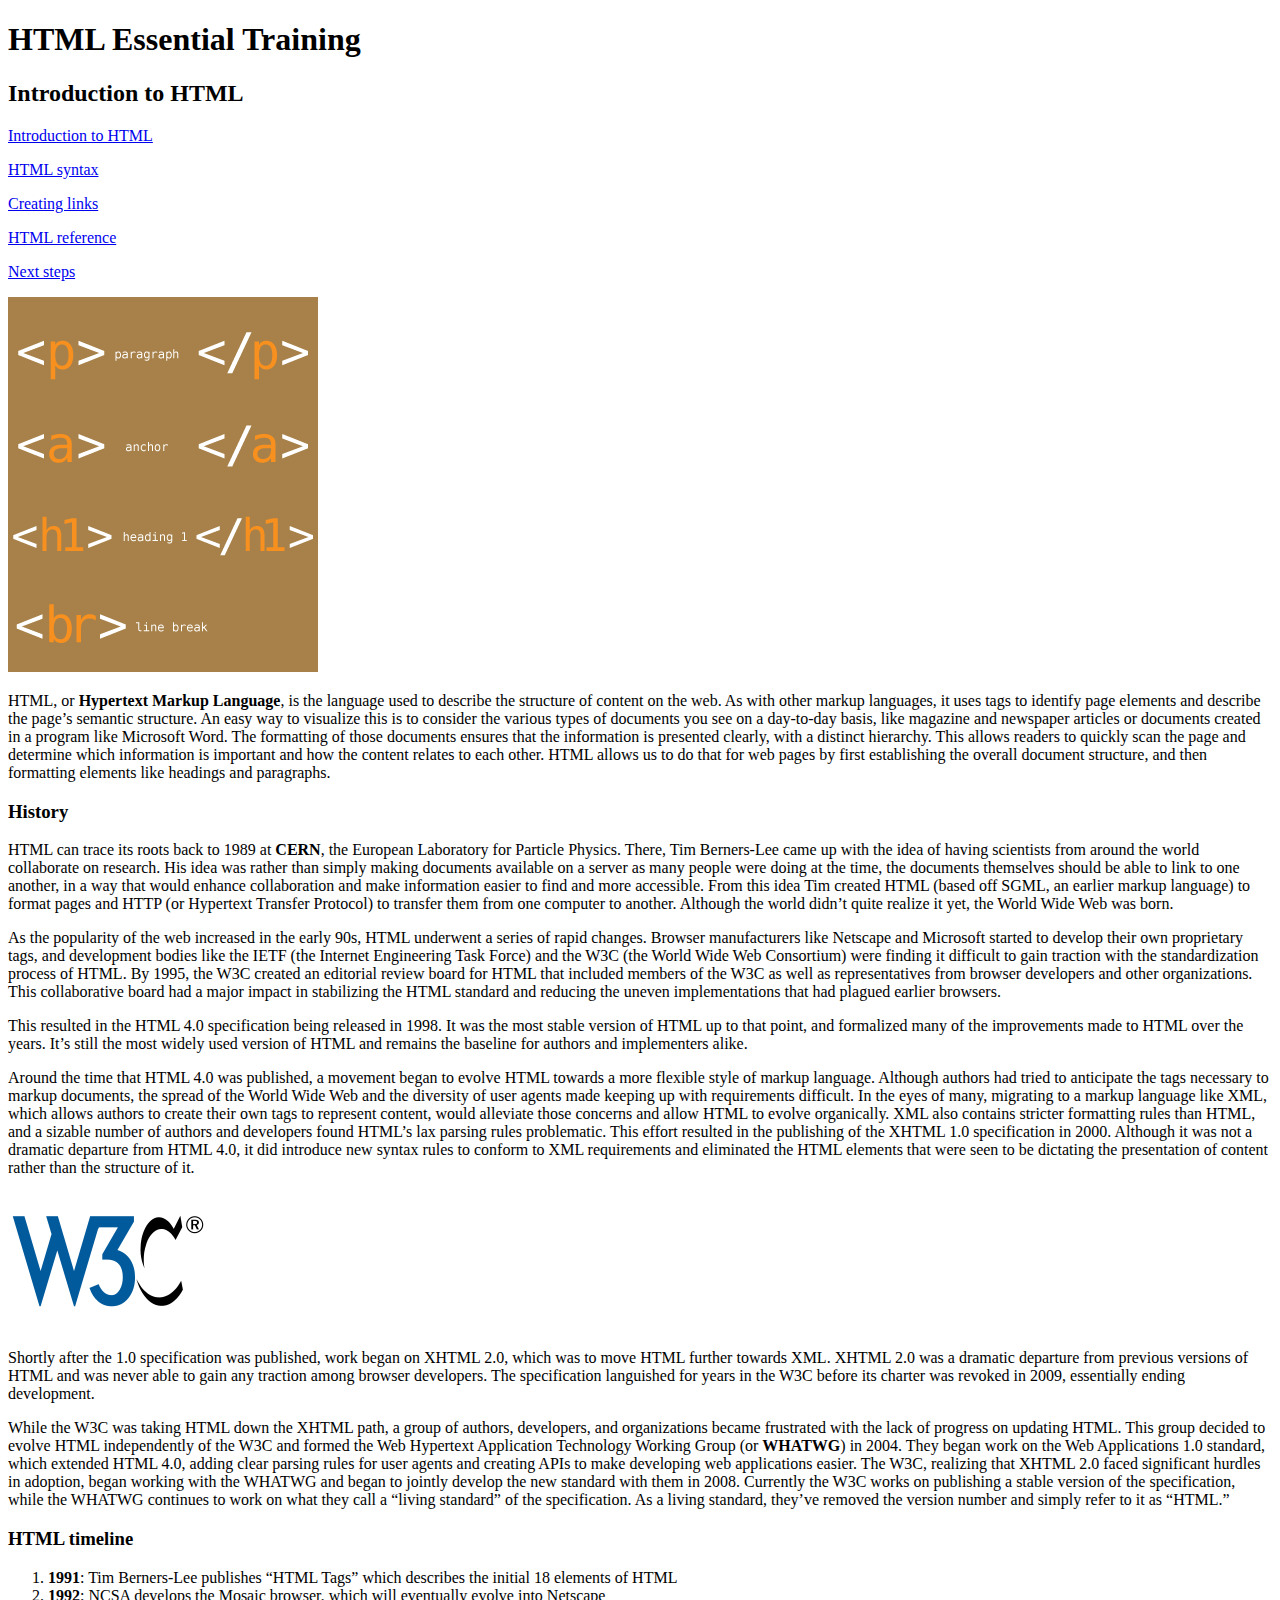
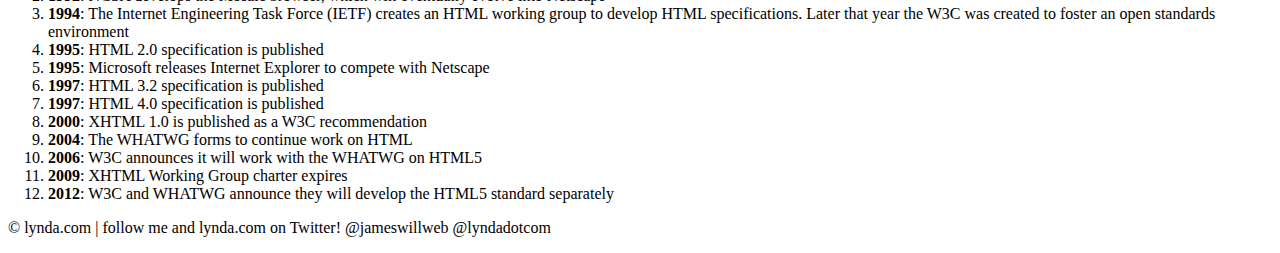
==== Challenge1_Getting_Started_HTML (1)/intro.html @ e3d4c9aa "Basic HTML" ====
<!DOCTYPE HTML>
<html lang="en">
<head>
<meta charset="utf-8">
<title>Introduction to HTML</title>
</head>
<body>
<h1>HTML Essential Training</h1>
<h2>Introduction to HTML</h2>
<p><a href="#" title="Introduction to HTML">Introduction to HTML</a></p>
<p><a href="#" title="HTML syntax">HTML syntax</a></p>
<p><a href="#" title="Creating links">Creating links</a></p>
<p><a href="#" title="HTML Reference">HTML reference</a></p>
<p><a href="#" title="Next steps">Next steps</a></p>
<img src="_images/tags.png" alt="HTML" width="310" height="375" class="flowRight">
<p>HTML, or <b>Hypertext Markup Language</b>, is the language used to describe the structure of content on the web. As with other markup languages, it uses tags to identify page elements and describe the page&rsquo;s semantic structure. An easy way to visualize this is to consider the various types of documents you see on a day-to-day basis, like magazine and newspaper articles or documents created in a program like Microsoft Word. The formatting of those documents ensures that the information is presented clearly, with a distinct hierarchy. This allows readers to quickly scan the page and determine which information is important and how the content relates to each other. HTML allows us to do that for web pages by first establishing the overall document structure, and then formatting elements like headings and paragraphs.</p>

<h3>History</h3>

<p>HTML can trace its roots back to 1989 at <b>CERN</b>, the European Laboratory for Particle Physics. There, Tim Berners-Lee came up with the idea of having scientists from around the world collaborate on research. His idea was rather than simply making documents available on a server as many people were doing at the time, the documents themselves should be able to link to one another, in a way that would enhance collaboration and make information easier to find and more accessible. From this idea Tim created HTML (based off SGML, an earlier markup language) to format pages and HTTP (or Hypertext Transfer Protocol) to transfer them from one computer to another. Although the world didn&rsquo;t quite realize it yet, the World Wide Web was born.</p>

<p>As the popularity of the web increased in the early 90s, HTML underwent a series of rapid changes. Browser manufacturers like Netscape and Microsoft started to develop their own proprietary tags, and development bodies like the IETF (the Internet Engineering Task Force) and the W3C (the World Wide Web Consortium) were finding it difficult to gain traction with the standardization process of HTML. By 1995, the W3C created an editorial review board for HTML that included members of the W3C as well as representatives from browser developers and other organizations. This collaborative board had a major impact in stabilizing the HTML standard and reducing the uneven implementations that had plagued earlier browsers.</p>

<p>This resulted in the HTML 4.0 specification being released in 1998. It was the most stable version of HTML up to that point, and formalized many of the improvements made to HTML over the years. It&rsquo;s still the most widely used version of HTML and remains the baseline for authors and implementers alike.</p>

<p>Around the time that HTML 4.0 was published, a movement began to evolve HTML towards a more flexible style of markup language. Although authors had tried to anticipate the tags necessary to markup documents, the spread of the World Wide Web and the diversity of user agents made keeping up with requirements difficult. In the eyes of many, migrating to a markup language like XML, which allows authors to create their own tags to represent content, would alleviate those concerns and allow HTML to evolve organically. XML also contains stricter formatting rules than HTML, and a sizable number of authors and developers found HTML&rsquo;s lax parsing rules problematic. This effort resulted in the publishing of the XHTML 1.0 specification in 2000. Although it was not a dramatic departure from HTML 4.0, it did introduce new syntax rules to conform to XML requirements and eliminated the HTML elements that were seen to be dictating the presentation of content rather than the structure of it.</p>
<img src="_images/200px-W3C_Icon.png" alt="W3C logo" width="200" height="136" class="flowLeft">
<p>Shortly after the 1.0 specification was published, work began on XHTML 2.0, which was to move HTML further towards XML. XHTML 2.0 was a dramatic departure from previous versions of HTML and was never able to gain any traction among browser developers. The specification languished for years in the W3C before its charter was revoked in 2009, essentially ending development.</p>

<p>While the W3C was taking HTML down the XHTML path, a group of authors, developers, and organizations became frustrated with the lack of progress on updating HTML. This group decided to evolve HTML independently of the W3C and formed the Web Hypertext Application Technology Working Group (or <b>WHATWG</b>) in 2004. They began work on the Web Applications 1.0 standard, which extended HTML 4.0, adding clear parsing rules for user agents and creating APIs to make developing web applications easier. The W3C, realizing that XHTML 2.0 faced significant hurdles in adoption, began working with the WHATWG and began to jointly develop the new standard with them in 2008. Currently the W3C works on publishing a stable version of the specification, while the WHATWG continues to work on what they call a &ldquo;living standard&rdquo; of the specification. As a living standard, they&rsquo;ve removed the version number and simply refer to it as &ldquo;HTML.&rdquo;</p>

<h3>HTML timeline</h3>

<ol>
  <li><b>1991</b>: Tim Berners-Lee publishes &ldquo;HTML Tags&rdquo; which describes the initial 18 elements of HTML</li>
  <li><b>1992</b>: NCSA develops the Mosaic browser, which will eventually evolve into Netscape</li>
  <li><b>1994</b>: The Internet Engineering Task Force (IETF) creates an HTML working group to develop HTML specifications. Later that year the W3C was created to foster an open standards environment</li>
  <li><b>1995</b>: HTML 2.0 specification is published</li>
  <li><b>1995</b>: Microsoft releases Internet Explorer to compete with Netscape</li>
  <li><b>1997</b>: HTML 3.2 specification is published</li>
  <li><b>1997</b>: HTML 4.0 specification is published</li>
  <li><b>2000</b>: XHTML 1.0 is published as a W3C recommendation</li>
  <li><b>2004</b>: The WHATWG forms to continue work on HTML</li>
  <li><b>2006</b>: W3C announces it will work with the WHATWG on HTML5</li>
  <li><b>2009</b>: XHTML Working Group charter expires</li>
  <li><b>2012</b>: W3C and WHATWG announce they will develop the HTML5 standard separately</li>
</ol>
<p>&copy; lynda.com | follow me and lynda.com on Twitter! @jameswillweb @lyndadotcom</p>
</body>
</html>
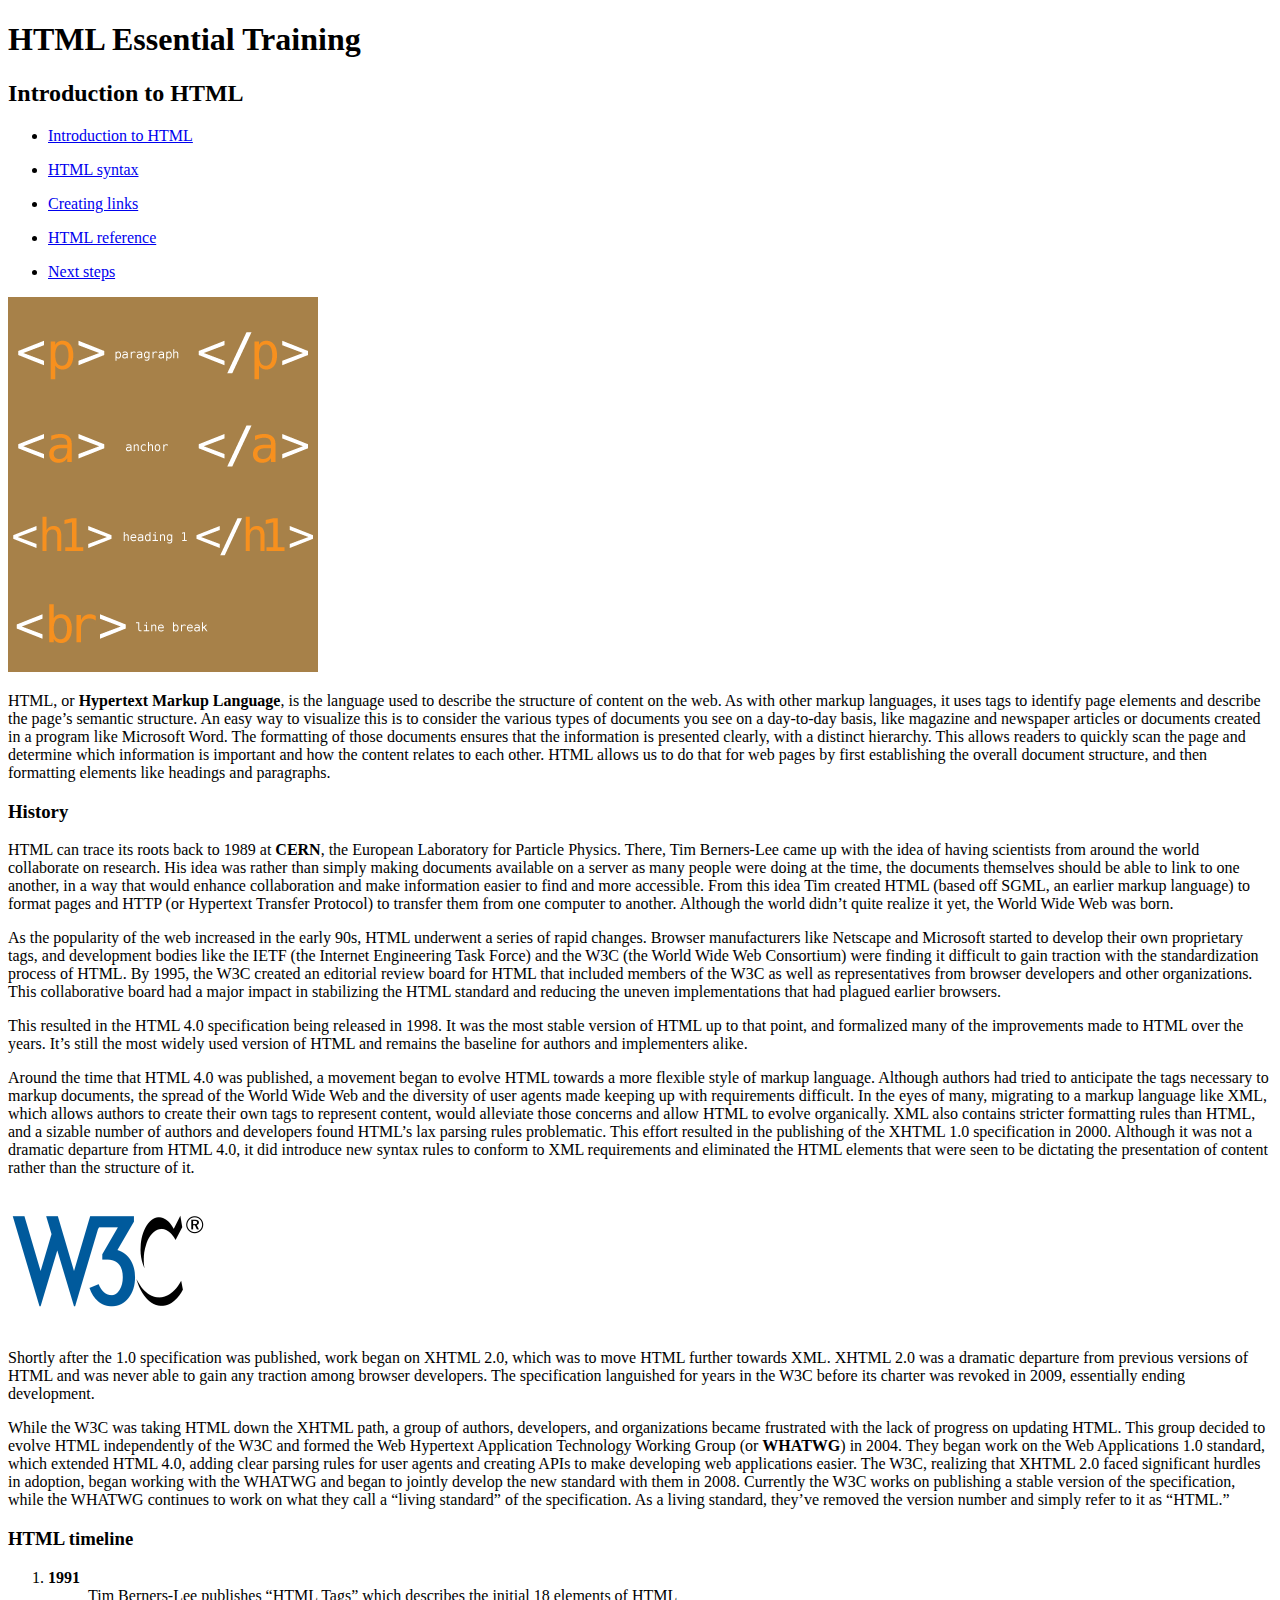
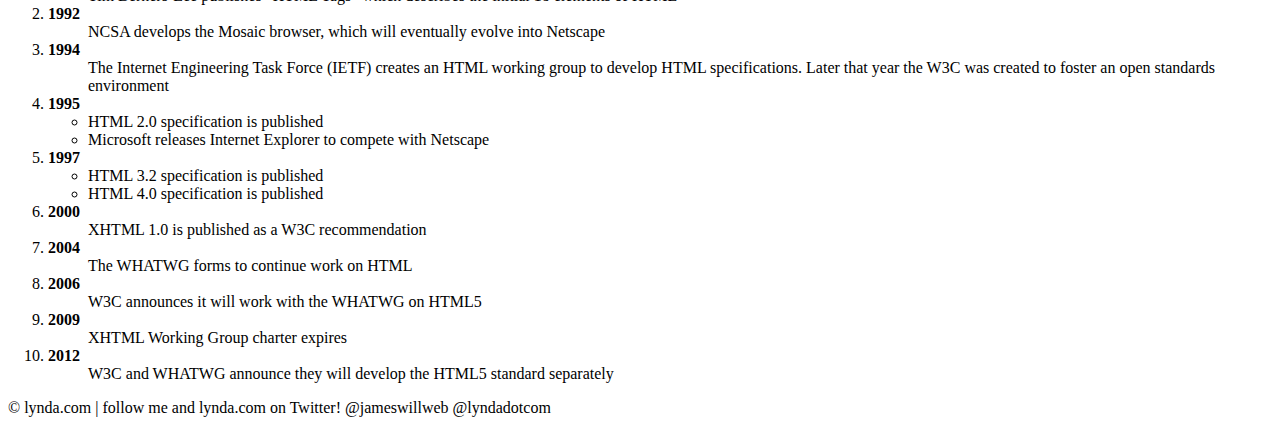
==== commit 7fea33e4: "Creating Lists" ====
--- a/Challenge1_Getting_Started_HTML (1)/intro.html
+++ b/Challenge1_Getting_Started_HTML (1)/intro.html
@@ -5,16 +5,33 @@
 <title>Introduction to HTML</title>
 </head>
 <body>
+
+  <header>
 <h1>HTML Essential Training</h1>
 <h2>Introduction to HTML</h2>
-<p><a href="#" title="Introduction to HTML">Introduction to HTML</a></p>
-<p><a href="#" title="HTML syntax">HTML syntax</a></p>
-<p><a href="#" title="Creating links">Creating links</a></p>
-<p><a href="#" title="HTML Reference">HTML reference</a></p>
-<p><a href="#" title="Next steps">Next steps</a></p>
+
+<nav>
+  <ul>
+ <dl> 
+<li><dt><p><a href="intro.html" title="Introduction to HTML">Introduction to HTML</a></p></dt></li>
+<li><dt><p><a href="syntax.html" title="HTML syntax">HTML syntax</a></p></dt></li>
+<li><dt><p><a href="links.html" title="Creating links">Creating links</a></p></dt></li>
+<li><dt><p><a href="reference.html" title="HTML Reference">HTML reference</a></p></dt></li>
+<li><dt><p><a href="next.html" title="Next steps">Next steps</a></p></dt></li>
+</dl>
+</ul>
+</nav>
+</header>
+
+<main>
 <img src="_images/tags.png" alt="HTML" width="310" height="375" class="flowRight">
+<article>
+  <section>
+    <aside>
 <p>HTML, or <b>Hypertext Markup Language</b>, is the language used to describe the structure of content on the web. As with other markup languages, it uses tags to identify page elements and describe the page&rsquo;s semantic structure. An easy way to visualize this is to consider the various types of documents you see on a day-to-day basis, like magazine and newspaper articles or documents created in a program like Microsoft Word. The formatting of those documents ensures that the information is presented clearly, with a distinct hierarchy. This allows readers to quickly scan the page and determine which information is important and how the content relates to each other. HTML allows us to do that for web pages by first establishing the overall document structure, and then formatting elements like headings and paragraphs.</p>
-
+</aside>
+</section>
+<section>
 <h3>History</h3>
 
 <p>HTML can trace its roots back to 1989 at <b>CERN</b>, the European Laboratory for Particle Physics. There, Tim Berners-Lee came up with the idea of having scientists from around the world collaborate on research. His idea was rather than simply making documents available on a server as many people were doing at the time, the documents themselves should be able to link to one another, in a way that would enhance collaboration and make information easier to find and more accessible. From this idea Tim created HTML (based off SGML, an earlier markup language) to format pages and HTTP (or Hypertext Transfer Protocol) to transfer them from one computer to another. Although the world didn&rsquo;t quite realize it yet, the World Wide Web was born.</p>
@@ -28,23 +45,39 @@
 <p>Shortly after the 1.0 specification was published, work began on XHTML 2.0, which was to move HTML further towards XML. XHTML 2.0 was a dramatic departure from previous versions of HTML and was never able to gain any traction among browser developers. The specification languished for years in the W3C before its charter was revoked in 2009, essentially ending development.</p>
 
 <p>While the W3C was taking HTML down the XHTML path, a group of authors, developers, and organizations became frustrated with the lack of progress on updating HTML. This group decided to evolve HTML independently of the W3C and formed the Web Hypertext Application Technology Working Group (or <b>WHATWG</b>) in 2004. They began work on the Web Applications 1.0 standard, which extended HTML 4.0, adding clear parsing rules for user agents and creating APIs to make developing web applications easier. The W3C, realizing that XHTML 2.0 faced significant hurdles in adoption, began working with the WHATWG and began to jointly develop the new standard with them in 2008. Currently the W3C works on publishing a stable version of the specification, while the WHATWG continues to work on what they call a &ldquo;living standard&rdquo; of the specification. As a living standard, they&rsquo;ve removed the version number and simply refer to it as &ldquo;HTML.&rdquo;</p>
-
+</section>
+<section>
 <h3>HTML timeline</h3>
 
 <ol>
-  <li><b>1991</b>: Tim Berners-Lee publishes &ldquo;HTML Tags&rdquo; which describes the initial 18 elements of HTML</li>
-  <li><b>1992</b>: NCSA develops the Mosaic browser, which will eventually evolve into Netscape</li>
-  <li><b>1994</b>: The Internet Engineering Task Force (IETF) creates an HTML working group to develop HTML specifications. Later that year the W3C was created to foster an open standards environment</li>
-  <li><b>1995</b>: HTML 2.0 specification is published</li>
-  <li><b>1995</b>: Microsoft releases Internet Explorer to compete with Netscape</li>
-  <li><b>1997</b>: HTML 3.2 specification is published</li>
-  <li><b>1997</b>: HTML 4.0 specification is published</li>
-  <li><b>2000</b>: XHTML 1.0 is published as a W3C recommendation</li>
-  <li><b>2004</b>: The WHATWG forms to continue work on HTML</li>
-  <li><b>2006</b>: W3C announces it will work with the WHATWG on HTML5</li>
-  <li><b>2009</b>: XHTML Working Group charter expires</li>
-  <li><b>2012</b>: W3C and WHATWG announce they will develop the HTML5 standard separately</li>
+  <li><b>1991</b></li>
+    <ul>Tim Berners-Lee publishes &ldquo;HTML Tags&rdquo; which describes the initial 18 elements of HTML</ul>
+  <li><b>1992</b></li>
+   <ul>NCSA develops the Mosaic browser, which will eventually evolve into Netscape</ul>
+  <li><b>1994</b></li>
+  <ul> The Internet Engineering Task Force (IETF) creates an HTML working group to develop HTML specifications. Later that year the W3C was created to foster an open standards environment</ul>
+  <li><b>1995</b></li>
+  <ul><li>HTML 2.0 specification is published</li></ul>
+  <ul><li> Microsoft releases Internet Explorer to compete with Netscape</li></ul>
+  <li><b>1997</b></li>
+  <ul><li>HTML 3.2 specification is published</li></ul>
+  <ul><li>HTML 4.0 specification is published</li></ul>
+  <li><b>2000</b></li>
+  <ul>XHTML 1.0 is published as a W3C recommendation</ul>
+  <li><b>2004</b></li>
+  <ul>The WHATWG forms to continue work on HTML</ul>
+  <li><b>2006</b></li>
+  <ul> W3C announces it will work with the WHATWG on HTML5</ul>
+  <li><b>2009</b></li>
+  <ul> XHTML Working Group charter expires</ul>
+  <li><b>2012</b></li>
+  <ul> W3C and WHATWG announce they will develop the HTML5 standard separately</ul>
 </ol>
+</section>
+</article>
+</main>
+<footer>
 <p>&copy; lynda.com | follow me and lynda.com on Twitter! @jameswillweb @lyndadotcom</p>
+</footer>
 </body>
 </html>